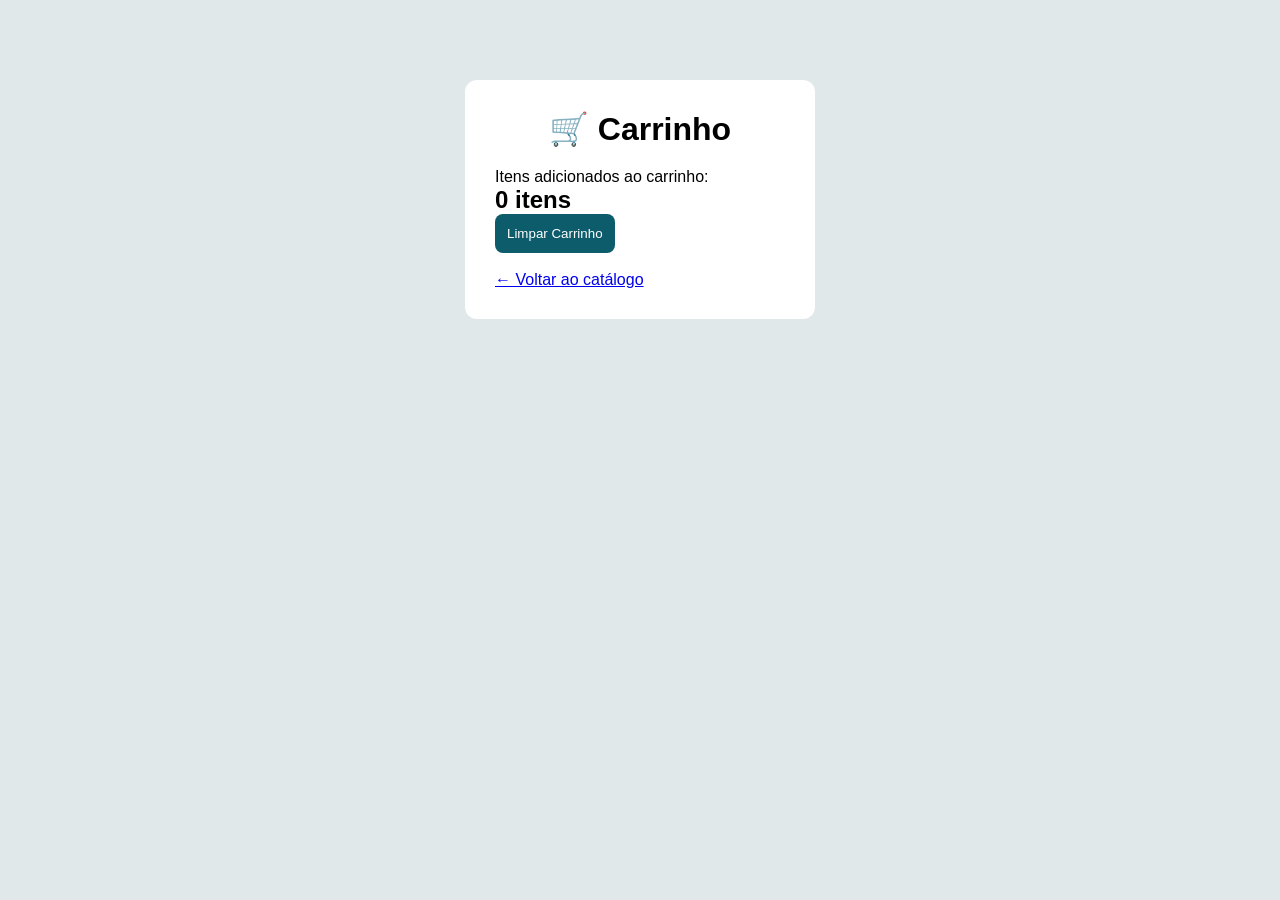
==== carrinho.html @ 2559e634 "first commit" ====
<!DOCTYPE html>
<html lang="pt-BR">

<head>
  <meta charset="UTF-8">
  <meta name="viewport" content="width=device-width, initial-scale=1.0">

  <title>Carrinho</title>

  <link rel="stylesheet" href="styles/livros.css">
</head>

<body>

  <div class="carrinho-container">

    <h1>🛒 Carrinho</h1>

    <p>Itens adicionados ao carrinho:</p>

    <h2 id="totalItens">0 itens</h2>

    <button onclick="limparCarrinho()">
      Limpar Carrinho
    </button>

    <br><br>

    <a href="index.html">
      ← Voltar ao catálogo
    </a>

  </div>

  <script src="scripts/script.js"></script>

</body>

</html>
---- styles/livros.css ----
* {
  margin: 0;
  padding: 0;
  box-sizing: border-box;
  font-family: Arial, Helvetica, sans-serif;
}

body {
  background-color: #e1e8e9;
  color: rgb(114, 199, 216);
}

/* NAVBAR */

nav {
  background-color: #fcfdfd;
  padding: 20px;

  display: flex;
  justify-content: space-between;
  align-items: center;
}

.menu {
  display: flex;
  gap: 15px;
}

.menu a {
  text-decoration: none;
  color: rgb(11, 11, 11);
  background-color: #4bb3b3;
  padding: 15px 20px;
  border-radius: 15px;
  transition: 0.8s;
}

.menu a:hover {
  background-color: #101111;
}

/* BANNER */

.banner {
  text-align: center;
  padding: 50px 60px;
}

.banner h1 {
  margin-bottom: 15px;
  font-size: 50px;
}

/* CATÁLOGO */

.catalogo {
  display: flex;
  flex-wrap: wrap;
  justify-content: center;
  gap: 20px;
  padding: 10px;
}
.card img {
  width: 150px;
  height: 220px;
  justify-content: center;
  object-fit: cover;
  margin: 0 auto 15px;
  border-radius: 10px;

}
.preco{
  font-size: 18px;
  font-weight: bold;
  color: #101111;
  margin-bottom: 10px;
  font-family: Arial;
  
}

.card {
  background-color: rgb(142, 212, 212);
  color: black;

  width: 250px;

  padding: 5px;

  border-radius: 10px;

  box-shadow: 0 4px 10px rgba(0, 0, 0, 0.2);

  transition: 0.3s;
}

.card:hover {
  transform: scale(1.03);
}

.card h3 {
  margin-bottom: 15px;
}

.card p {
  margin-bottom: 10px;
}

.card a {
  text-decoration: none;
  color: #0d5c6b;
  font-weight: bold;
}

.card button {
  width: 100%;
  margin-top: 10px;

  padding: 10px;

  border: none;
  border-radius: 8px;

  background-color: #0d5c6b;
  color: white;

  cursor: pointer;

  transition: 0.3s;
}

.card button:hover {
  background-color: #083c45;
}

/* LOGIN */

.login-container,
.carrinho-container {
  width: 350px;

  margin: 80px auto;

  background-color: white;
  color: black;

  padding: 30px;

  border-radius: 12px;
}

.login-container h1,
.carrinho-container h1 {
  margin-bottom: 20px;
  text-align: center;
}

form {
  display: flex;
  flex-direction: column;
}

input {
  padding: 10px;
  margin: 10px 0 20px;

  border-radius: 8px;
  border: 1px solid #ccc;
}

form button,
.carrinho-container button {
  padding: 12px;

  border: none;
  border-radius: 8px;

  background-color: #0d5c6b;
  color: white;

  cursor: pointer;
}

form button:hover,
.carrinho-container button:hover {
  background-color: #083c45;
}
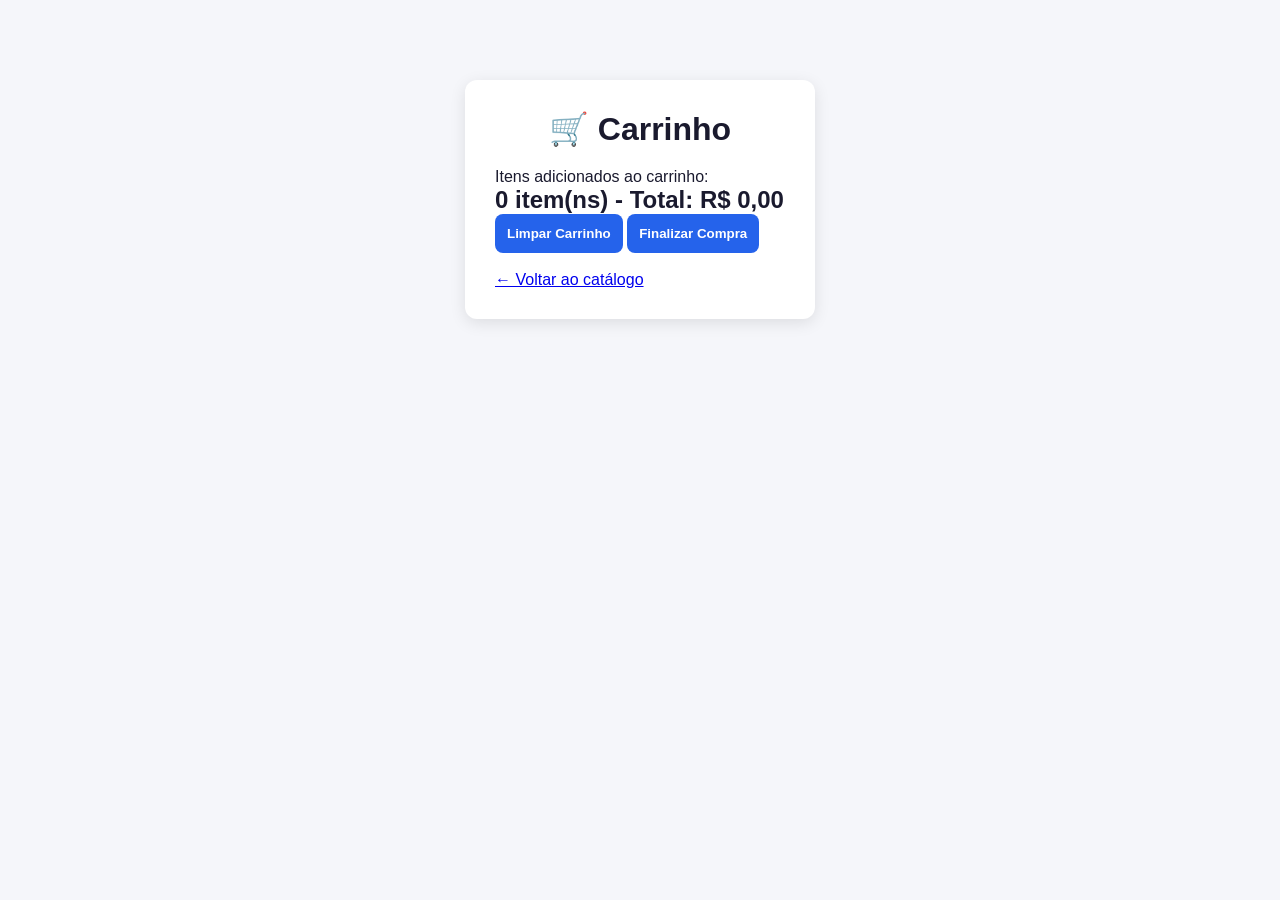
==== commit f1bfff67: "atualização completo - novo visual e funcionalidades" ====
--- a/carrinho.html
+++ b/carrinho.html
@@ -4,9 +4,7 @@
 <head>
   <meta charset="UTF-8">
   <meta name="viewport" content="width=device-width, initial-scale=1.0">
-
   <title>Carrinho</title>
-
   <link rel="stylesheet" href="styles/livros.css">
 </head>
 
@@ -20,20 +18,64 @@
 
     <h2 id="totalItens">0 itens</h2>
 
+    <!-- Lista dos livros -->
+    <ul id="listaLivros"></ul>
+
     <button onclick="limparCarrinho()">
       Limpar Carrinho
     </button>
 
+    <button onclick="finalizarCompra()">
+      Finalizar Compra
+    </button>
     <br><br>
 
-    <a href="index.html">
+    <a href="/livraria_digital/index.php">
       ← Voltar ao catálogo
     </a>
 
   </div>
 
-  <script src="scripts/script.js"></script>
+  <script>
+  let carrinho = JSON.parse(localStorage.getItem("carrinho")) || [];
 
-</body>
+  let lista = document.getElementById("listaLivros");
+  let total = 0;
 
-</html>+  carrinho.forEach(function (livro) {
+
+    let item = document.createElement("li");
+
+    item.textContent = livro.nome + " - R$ " + livro.preco.toFixed(2).replace(".", ",");
+
+    lista.appendChild(item);
+
+    total += livro.preco;
+  });
+
+  document.getElementById("totalItens").innerText =
+    carrinho.length + " item(ns) - Total: R$ " + total.toFixed(2).replace(".", ",");
+
+  function limparCarrinho() {
+    localStorage.removeItem("carrinho");
+    location.reload();
+  }
+
+  function finalizarCompra() {
+    let carrinho = JSON.parse(localStorage.getItem("carrinho")) || [];
+
+    fetch("finalizar_compra.php", {
+      method: "POST",
+      headers: {
+        "Content-Type": "application/x-www-form-urlencoded"
+      },
+      body: "carrinho=" + JSON.stringify(carrinho)
+    })
+    .then(res => res.text())
+    .then(res => {
+      alert("Compra finalizada com sucesso!");
+      localStorage.removeItem("carrinho");
+      location.reload();
+    });
+  }
+</script>
--- a/styles/livros.css
+++ b/styles/livros.css
@@ -2,150 +2,310 @@
   margin: 0;
   padding: 0;
   box-sizing: border-box;
-  font-family: Arial, Helvetica, sans-serif;
+  font-family: 'Segoe UI', Arial, Helvetica, sans-serif;
 }
 
 body {
-  background-color: #e1e8e9;
-  color: rgb(114, 199, 216);
-}
-
-/* NAVBAR */
+  background: #f5f6fa;
+  color: #1a1a2e;
+}
+
+/* ── NAVBAR ── */
+
+header {
+  background-color: #1a1a2e;
+  position: sticky;
+  top: 0;
+  z-index: 100;
+  box-shadow: 0 2px 8px rgba(0,0,0,0.3);
+}
 
 nav {
-  background-color: #fcfdfd;
-  padding: 20px;
-
-  display: flex;
-  justify-content: space-between;
-  align-items: center;
-}
-
-.menu {
-  display: flex;
-  gap: 15px;
-}
-
-.menu a {
+  max-width: 1200px;
+  margin: 0 auto;
+  padding: 14px 24px;
+  display: flex;
+  align-items: center;
+  gap: 30px;
+}
+
+.logo {
+  color: white;
+  font-size: 20px;
+  font-weight: 700;
+  white-space: nowrap;
+  margin-right: auto;
+}
+
+.nav-links {
+  display: flex;
+  gap: 24px;
+}
+
+.nav-links a {
   text-decoration: none;
-  color: rgb(11, 11, 11);
-  background-color: #4bb3b3;
-  padding: 15px 20px;
-  border-radius: 15px;
-  transition: 0.8s;
-}
-
-.menu a:hover {
-  background-color: #101111;
-}
-
-/* BANNER */
+  color: #cbd5e1;
+  font-size: 15px;
+  transition: color 0.2s;
+}
+
+.nav-links a:hover {
+  color: white;
+}
+
+.nav-search {
+  display: flex;
+  align-items: center;
+  background: white;
+  border-radius: 8px;
+  overflow: hidden;
+  flex: 1;
+  max-width: 340px;
+  padding-right: 12px;
+}
+
+.nav-search input {
+  border: none;
+  outline: none;
+  padding: 9px 8px 9px 14px;
+  font-size: 14px;
+  width: 100%;
+  margin: 0;
+}
+
+.nav-search button {
+  background: none;
+  border: none;
+  cursor: pointer;
+  display: flex;
+  align-items: center;
+  padding: 0;
+  flex-shrink: 0;
+}
+
+.nav-search svg.search-icon {
+  stroke: #2563eb;
+  display: block;
+}
+
+.nav-carrinho {
+  position: relative;
+  text-decoration: none;
+  color: white;
+  font-size: 22px;
+}
+
+#contador {
+  position: absolute;
+  top: -8px;
+  right: -10px;
+  background: #22c55e;
+  color: white;
+  font-size: 11px;
+  font-weight: bold;
+  border-radius: 50%;
+  width: 18px;
+  height: 18px;
+  display: flex;
+  align-items: center;
+  justify-content: center;
+}
+
+/* ── BANNER ── */
 
 .banner {
-  text-align: center;
-  padding: 50px 60px;
+  max-width: 1200px;
+  margin: 36px auto 8px;
+  padding: 0 24px;
 }
 
 .banner h1 {
-  margin-bottom: 15px;
-  font-size: 50px;
-}
-
-/* CATÁLOGO */
+  font-size: 28px;
+  font-weight: 700;
+  color: #1a1a2e;
+  margin-bottom: 4px;
+}
+
+.banner .descricao {
+  color: #64748b;
+  font-size: 15px;
+}
+
+/* ── CATÁLOGO ── */
 
 .catalogo {
-  display: flex;
-  flex-wrap: wrap;
+  max-width: 1200px;
+  margin: 24px auto;
+  padding: 0 24px;
+  display: grid;
+  grid-template-columns: repeat(auto-fill, minmax(230px, 1fr));
+  gap: 24px;
+}
+
+.card {
+  background: white;
+  border-radius: 12px;
+  box-shadow: 0 2px 8px rgba(0,0,0,0.08);
+  padding: 16px;
+  display: flex;
+  flex-direction: column;
+  transition: transform 0.2s, box-shadow 0.2s;
+}
+
+.card:hover {
+  transform: translateY(-4px);
+  box-shadow: 0 8px 20px rgba(0,0,0,0.12);
+}
+
+.card img {
+  width: 160px;
+  height: 220px;
+  object-fit: cover;
+  border-radius: 8px;
+  margin: 0 auto 14px;
+  display: block;
+}
+
+.card h3 {
+  font-size: 16px;
+  font-weight: 700;
+  color: #1a1a2e;
+  margin-bottom: 6px;
+}
+
+.card .descricao {
+  font-size: 13px;
+  color: #64748b;
+  line-height: 1.5;
+  flex: 1;
+  margin-bottom: 10px;
+}
+
+.card .preco {
+  font-size: 20px;
+  font-weight: 700;
+  color: #22c55e;
+  margin-bottom: 14px;
+}
+
+.btn-detalhes {
+  display: flex;
+  align-items: center;
   justify-content: center;
-  gap: 20px;
+  gap: 6px;
+  text-decoration: none;
+  background: #2563eb;
+  color: white;
   padding: 10px;
-}
-.card img {
-  width: 150px;
-  height: 220px;
-  justify-content: center;
-  object-fit: cover;
-  margin: 0 auto 15px;
-  border-radius: 10px;
-
-}
-.preco{
-  font-size: 18px;
-  font-weight: bold;
-  color: #101111;
-  margin-bottom: 10px;
-  font-family: Arial;
-  
-}
-
-.card {
-  background-color: rgb(142, 212, 212);
-  color: black;
-
-  width: 250px;
-
-  padding: 5px;
-
-  border-radius: 10px;
-
-  box-shadow: 0 4px 10px rgba(0, 0, 0, 0.2);
-
-  transition: 0.3s;
-}
-
-.card:hover {
-  transform: scale(1.03);
-}
-
-.card h3 {
-  margin-bottom: 15px;
-}
-
-.card p {
-  margin-bottom: 10px;
-}
-
-.card a {
-  text-decoration: none;
-  color: #0d5c6b;
-  font-weight: bold;
+  border-radius: 8px;
+  font-size: 14px;
+  font-weight: 600;
+  margin-bottom: 8px;
+  transition: background 0.2s;
+}
+
+.btn-detalhes:hover {
+  background: #1d4ed8;
 }
 
 .card button {
   width: 100%;
-  margin-top: 10px;
-
   padding: 10px;
-
   border: none;
   border-radius: 8px;
-
-  background-color: #0d5c6b;
-  color: white;
-
+  background: #22c55e;
+  color: white;
+  font-size: 14px;
+  font-weight: 600;
   cursor: pointer;
-
-  transition: 0.3s;
+  transition: background 0.2s;
 }
 
 .card button:hover {
-  background-color: #083c45;
-}
-
-/* LOGIN */
+  background: #16a34a;
+}
+
+/* ── NÃO ENCONTRADO ── */
+
+.nao-encontrado {
+  grid-column: 1 / -1;
+  text-align: center;
+  padding: 60px 20px;
+  color: #64748b;
+}
+
+.nao-encontrado span {
+  font-size: 60px;
+  display: block;
+  margin-bottom: 16px;
+}
+
+.nao-encontrado h2 {
+  font-size: 22px;
+  color: #1a1a2e;
+  margin-bottom: 10px;
+}
+
+.nao-encontrado p {
+  font-size: 15px;
+  line-height: 1.7;
+}
+
+/* ── FOOTER TRUST BAR ── */
+
+.trust-bar {
+  display: flex;
+  justify-content: center;
+  gap: 60px;
+  flex-wrap: wrap;
+  padding: 40px 24px;
+  margin-top: 20px;
+  border-top: 1px solid #e2e8f0;
+}
+
+.trust-item {
+  display: flex;
+  align-items: center;
+  gap: 14px;
+  max-width: 200px;
+}
+
+.trust-icon {
+  font-size: 32px;
+  flex-shrink: 0;
+}
+
+.trust-item h4 {
+  font-size: 14px;
+  font-weight: 700;
+  color: #1a1a2e;
+  margin-bottom: 2px;
+}
+
+.trust-item p {
+  font-size: 13px;
+  color: #64748b;
+}
+
+footer {
+  text-align: center;
+  padding: 16px;
+  background: #1a1a2e;
+  color: #94a3b8;
+  font-size: 13px;
+}
+
+/* ── LOGIN / FORMS ── */
 
 .login-container,
 .carrinho-container {
   width: 350px;
-
   margin: 80px auto;
-
-  background-color: white;
-  color: black;
-
+  background: white;
+  color: #1a1a2e;
   padding: 30px;
-
   border-radius: 12px;
+  box-shadow: 0 4px 16px rgba(0,0,0,0.1);
 }
 
 .login-container h1,
@@ -162,25 +322,22 @@
 input {
   padding: 10px;
   margin: 10px 0 20px;
-
-  border-radius: 8px;
-  border: 1px solid #ccc;
+  border-radius: 8px;
+  border: 1px solid #cbd5e1;
 }
 
 form button,
 .carrinho-container button {
   padding: 12px;
-
   border: none;
   border-radius: 8px;
-
-  background-color: #0d5c6b;
-  color: white;
-
+  background: #2563eb;
+  color: white;
   cursor: pointer;
+  font-weight: 600;
 }
 
 form button:hover,
 .carrinho-container button:hover {
-  background-color: #083c45;
-}+  background: #1d4ed8;
+}
